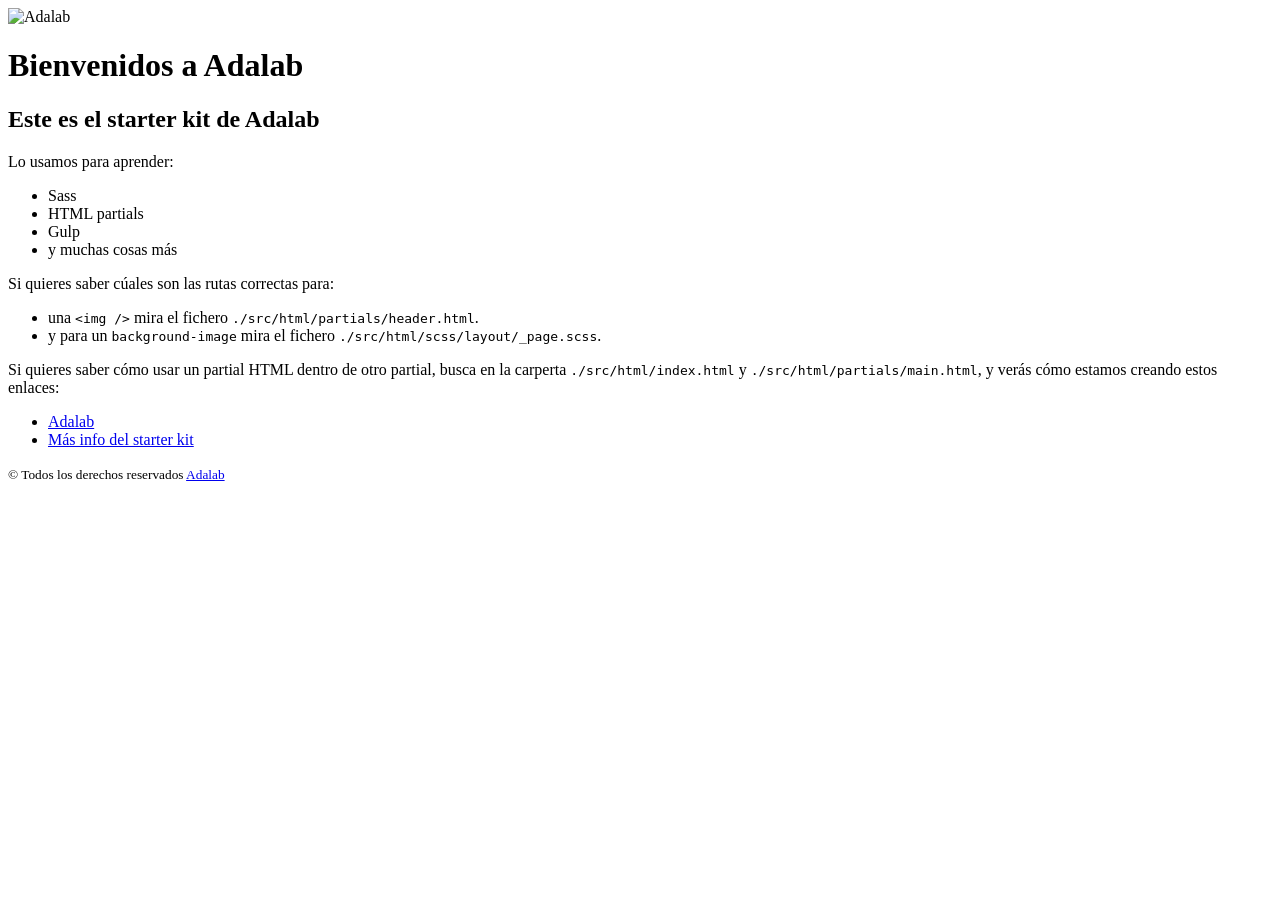
==== docs/index.html @ b4049b0c "upload starter kit" ====
<!DOCTYPE html>
<html lang="es">
  <head>
    <meta charset="UTF-8" />
    <meta name="viewport" content="width=device-width, initial-scale=1" />
    <title>Adalab Web Starter Kit</title>
    <link href="https://fonts.googleapis.com/css?family=Roboto&display=swap" rel="stylesheet" />
    <link rel="stylesheet" href="./assets/css/main.css" />
    <link rel="icon" href="./assets/images/favicon.png" />
  </head>

  <body>
    <div class="page">
      <header class="page__header">
        <img src="./assets/images/logo-adalab.png" alt="Adalab">
        <h1>Bienvenidos a Adalab</h1>
      </header>

      <main class="page__main">
        <h2>Este es el starter kit de Adalab</h2>
        <p>Lo usamos para aprender:</p>
        <ul class="main__list">
          <li>Sass</li>
          <li>HTML partials</li>
          <li>Gulp</li>
          <li>y muchas cosas más</li>
        </ul>
        <p>Si quieres saber cúales son las rutas correctas para:</p>
        <ul class="main__list">
          <li>
            una <code class="code">&lt;img /&gt;</code> mira el fichero
            <code class="code">./src/html/partials/header.html</code>.
          </li>
          <li>
            y para un <code class="code">background-image</code> mira el fichero
            <code class="code">./src/html/scss/layout/_page.scss</code>.
          </li>
        </ul>
        <p>
          Si quieres saber cómo usar un partial HTML dentro de otro partial, busca en la carperta
          <code class="code">./src/html/index.html</code> y
          <code class="code">./src/html/partials/main.html</code>, y verás cómo estamos creando estos
          enlaces:
        </p>
        <ul class="main__list">
          <li>
            <a class="link__adalab" href="https://adalab.es">Adalab</a>

          </li>
          <li>
            <a class="" href="./more-info.html">Más info del starter kit</a>

          </li>
        </ul>
      </main>

      <footer class="page__footer">
        <small>
          &copy; Todos los derechos reservados
          <a class="link__adalab" href="https://adalab.es">Adalab</a>

        </small>
      </footer>

    </div>
    <script src="./assets/js/main.js"></script>
  </body>
</html>
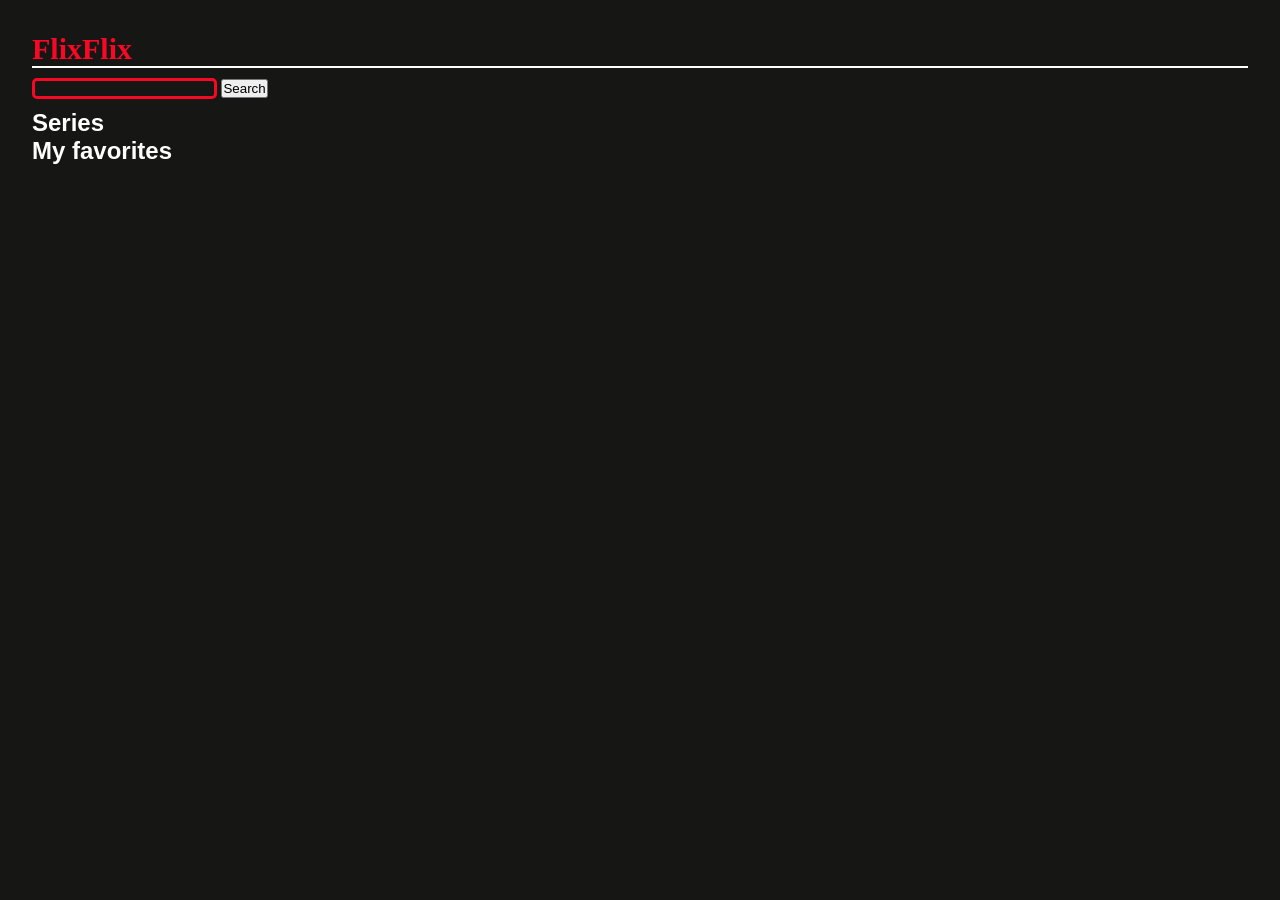
==== commit fc65e519: "add styles and fetch images" ====
--- a/docs/index.html
+++ b/docs/index.html
@@ -1,68 +1,39 @@
-<!DOCTYPE html>
-<html lang="es">
-  <head>
-    <meta charset="UTF-8" />
-    <meta name="viewport" content="width=device-width, initial-scale=1" />
-    <title>Adalab Web Starter Kit</title>
-    <link href="https://fonts.googleapis.com/css?family=Roboto&display=swap" rel="stylesheet" />
-    <link rel="stylesheet" href="./assets/css/main.css" />
-    <link rel="icon" href="./assets/images/favicon.png" />
-  </head>
-
-  <body>
-    <div class="page">
-      <header class="page__header">
-        <img src="./assets/images/logo-adalab.png" alt="Adalab">
-        <h1>Bienvenidos a Adalab</h1>
+<!DOCTYPE html>
+<html lang="en">
+  <head>
+    <meta charset="UTF-8" />
+    <meta name="viewport" content="width=device-width, initial-scale=1" />
+    <title>Series Finder</title>
+    <link
+      href="https://fonts.googleapis.com/css2?family=Marvel:wght@400;700&family=Sigmar+One&display=swap"
+      rel="stylesheet"
+    />
+    <link rel="stylesheet" href="./assets/css/index.css" />
+    <link rel="icon" href="./assets/images/favicon.png" />
+  </head>
+
+  <body>
+    <div class="page">
+      <header class="header">
+          <h1 class="header__title">FlixFlix</h1>
       </header>
-
-      <main class="page__main">
-        <h2>Este es el starter kit de Adalab</h2>
-        <p>Lo usamos para aprender:</p>
-        <ul class="main__list">
-          <li>Sass</li>
-          <li>HTML partials</li>
-          <li>Gulp</li>
-          <li>y muchas cosas más</li>
-        </ul>
-        <p>Si quieres saber cúales son las rutas correctas para:</p>
-        <ul class="main__list">
-          <li>
-            una <code class="code">&lt;img /&gt;</code> mira el fichero
-            <code class="code">./src/html/partials/header.html</code>.
-          </li>
-          <li>
-            y para un <code class="code">background-image</code> mira el fichero
-            <code class="code">./src/html/scss/layout/_page.scss</code>.
-          </li>
-        </ul>
-        <p>
-          Si quieres saber cómo usar un partial HTML dentro de otro partial, busca en la carperta
-          <code class="code">./src/html/index.html</code> y
-          <code class="code">./src/html/partials/main.html</code>, y verás cómo estamos creando estos
-          enlaces:
-        </p>
-        <ul class="main__list">
-          <li>
-            <a class="link__adalab" href="https://adalab.es">Adalab</a>
-
-          </li>
-          <li>
-            <a class="" href="./more-info.html">Más info del starter kit</a>
-
-          </li>
-        </ul>
+
+      <main class="main">
+        <form class="main__form js-form">
+          <label for="search"
+            ><input type="text" id="search" class="main__input js-filter"
+          /></label>
+          <button class="main__search--button js-search-button">Search</button>
+        </form>
+        <h2>Series</h2>
+        <ul class="js-shows"></ul>
+        <h2>My favorites</h2>
+        <ul class="js-favorites"></ul>
       </main>
-
-      <footer class="page__footer">
-        <small>
-          &copy; Todos los derechos reservados
-          <a class="link__adalab" href="https://adalab.es">Adalab</a>
-
-        </small>
-      </footer>
-
-    </div>
-    <script src="./assets/js/main.js"></script>
-  </body>
-</html>
+
+      
+
+    </div>
+    <script src="./assets/js/main.js"></script>
+  </body>
+</html>
--- a/docs/assets/css/index.css
+++ b/docs/assets/css/index.css
@@ -0,0 +1 @@
+*{box-sizing:border-box;margin:0;padding:0}.page{padding:2rem;height:100vh;background:#161615;font-family:"Marvel",sans-serif;color:#fff}li{list-style:none}.main__input{border-radius:5px;border:solid #f80824;background-color:#161615;color:#fff;padding-left:10px;margin-bottom:10px;outline:none}.main__input:hover,.main__input :focus{outline:1px dotted #fff;outline-offset:1px}.main__input__search--button{border-radius:3px;background-color:#f80824;color:#fff;padding:3px;font-size:60px;text-transform:none}.card{background:grey;color:white;padding:5px;margin:5px}.header{border-bottom:solid 2px #fff;margin-bottom:10px}.header__title{font-family:"Sigmar One",cursive;color:#f80824;font-size:30px}
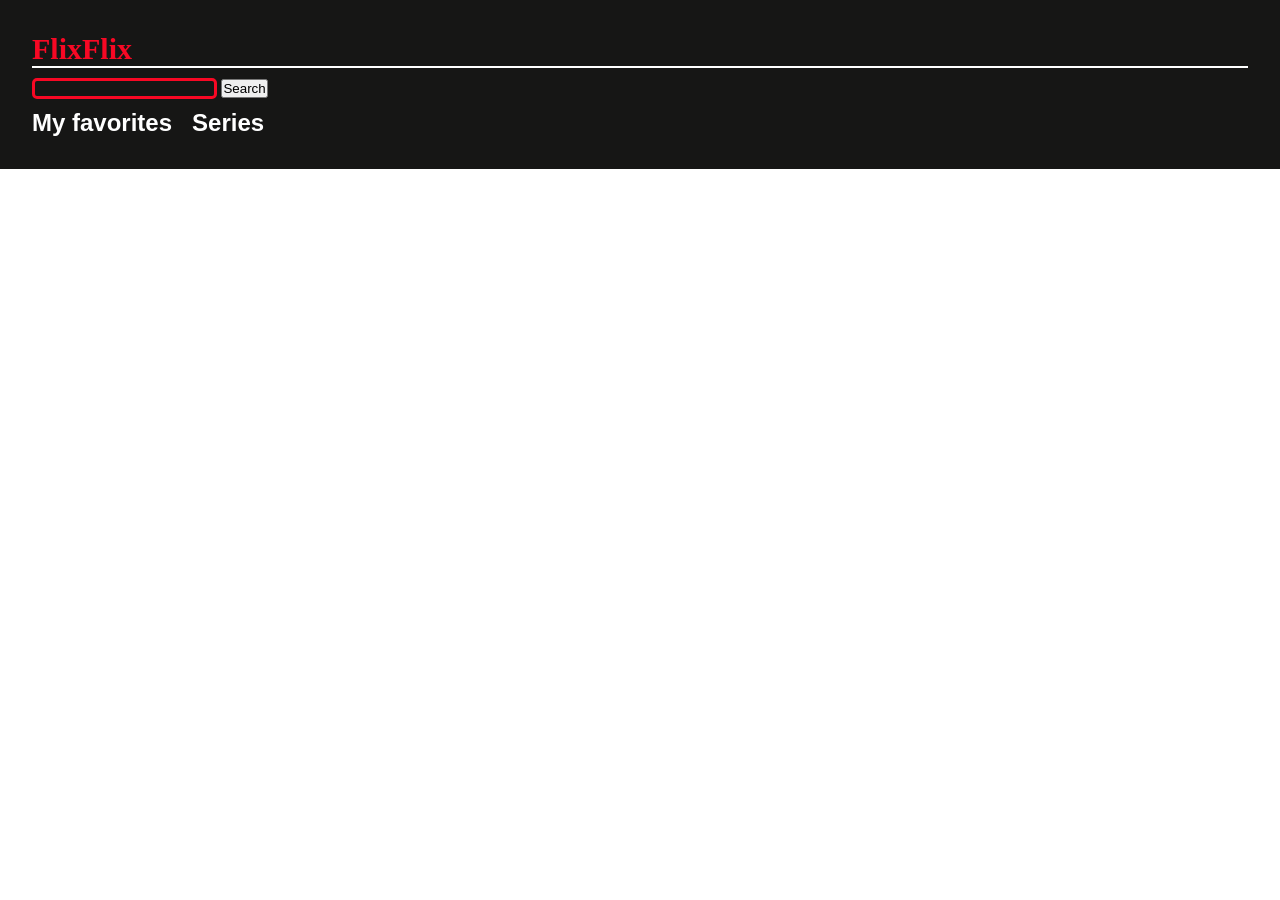
==== commit 3ec5343e: "change display to positionate favorites" ====
--- a/docs/index.html
+++ b/docs/index.html
@@ -25,10 +25,17 @@
           /></label>
           <button class="main__search--button js-search-button">Search</button>
         </form>
-        <h2>Series</h2>
-        <ul class="js-shows"></ul>
-        <h2>My favorites</h2>
-        <ul class="js-favorites"></ul>
+
+        <section class="main__container">
+          <section class="main__container--favorites">
+            <h2>My favorites</h2>
+            <ul class="js-favorites"></ul>
+          </section>
+          <section class="main__container--shows">
+            <h2>Series</h2>
+            <ul class="js-shows"></ul>
+          </section>
+        </section>
       </main>
 
       
--- a/docs/assets/css/index.css
+++ b/docs/assets/css/index.css
@@ -1 +1 @@
-*{box-sizing:border-box;margin:0;padding:0}.page{padding:2rem;height:100vh;background:#161615;font-family:"Marvel",sans-serif;color:#fff}li{list-style:none}.main__input{border-radius:5px;border:solid #f80824;background-color:#161615;color:#fff;padding-left:10px;margin-bottom:10px;outline:none}.main__input:hover,.main__input :focus{outline:1px dotted #fff;outline-offset:1px}.main__input__search--button{border-radius:3px;background-color:#f80824;color:#fff;padding:3px;font-size:60px;text-transform:none}.card{background:grey;color:white;padding:5px;margin:5px}.header{border-bottom:solid 2px #fff;margin-bottom:10px}.header__title{font-family:"Sigmar One",cursive;color:#f80824;font-size:30px}
+*{box-sizing:border-box;margin:0;padding:0;list-style:none}.page{padding:2rem;height:100%;background:#161615;font-family:"Marvel",sans-serif;color:#fff}.main__input{border-radius:5px;border:solid #f80824;background-color:#161615;color:#fff;padding-left:10px;margin-bottom:10px;outline:none}.main__input:hover,.main__input :focus{outline:1px dotted #fff;outline-offset:1px}.main__input__search--button{border-radius:3px;background-color:#f80824;color:#fff;padding:3px;font-size:60px;text-transform:none}.main__container{display:flex}.main__container--favorites{padding-right:20px}.card{background:grey;color:white;padding:5px;margin:5px}.header{border-bottom:solid 2px #fff;margin-bottom:10px}.header__title{font-family:"Sigmar One",cursive;color:#f80824;font-size:30px}
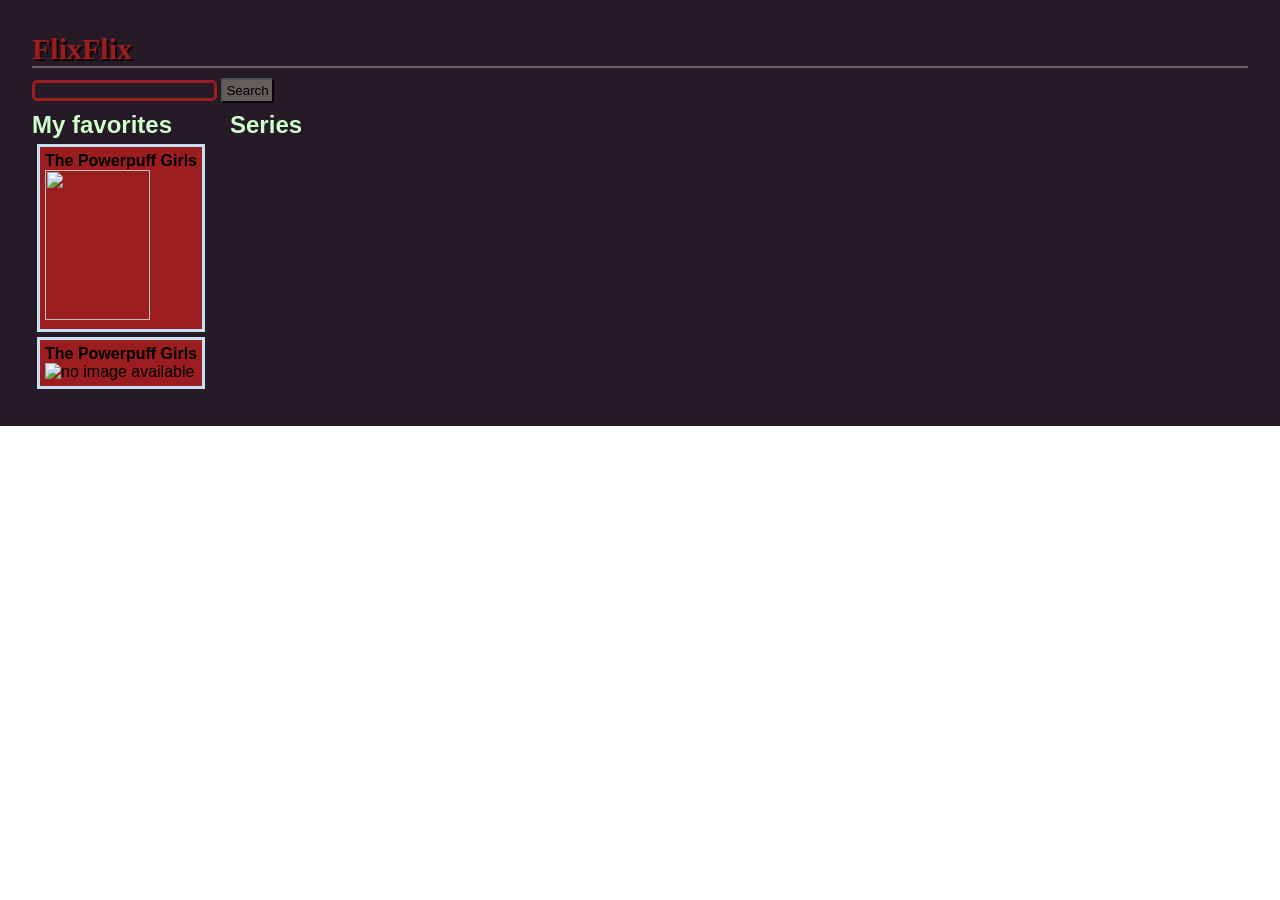
==== commit 42d4a6ed: "render favorites" ====
--- a/docs/index.html
+++ b/docs/index.html
@@ -38,8 +38,6 @@
         </section>
       </main>
 
-      
-
     </div>
     <script src="./assets/js/main.js"></script>
   </body>
--- a/docs/assets/css/index.css
+++ b/docs/assets/css/index.css
@@ -1 +1 @@
-*{box-sizing:border-box;margin:0;padding:0;list-style:none}.page{padding:2rem;height:100%;background:#161615;font-family:"Marvel",sans-serif;color:#fff}.main__input{border-radius:5px;border:solid #f80824;background-color:#161615;color:#fff;padding-left:10px;margin-bottom:10px;outline:none}.main__input:hover,.main__input :focus{outline:1px dotted #fff;outline-offset:1px}.main__input__search--button{border-radius:3px;background-color:#f80824;color:#fff;padding:3px;font-size:60px;text-transform:none}.main__container{display:flex}.main__container--favorites{padding-right:20px}.card{background:grey;color:white;padding:5px;margin:5px}.header{border-bottom:solid 2px #fff;margin-bottom:10px}.header__title{font-family:"Sigmar One",cursive;color:#f80824;font-size:30px}
+*{box-sizing:border-box;margin:0;padding:0;list-style:none}.page{padding:2rem;height:100%;background:#251a25;font-family:"Marvel",sans-serif;color:#D0FFCE}.main{height:100%;background-color:#251a25}.main__input{border-radius:5px;border:solid #9B1D20;background-color:#251a25;color:white;padding-left:10px;margin-bottom:10px;outline:none}.main__input:hover,.main__input :focus{outline:1px dotted white;outline-offset:1px}.main__search--button{border-radius:3px;background-color:#635D5C;color:black;padding:3px;text-transform:none}.main__search--button:hover{transform:scale(0.9);transition:all ease-in-out 0.5s;background-color:#CBEFB6}.main__container{display:flex}.main__container--favorites{padding-right:20px}.fav-img{width:105px;height:150px;background:#9B1D20}.fav-card{background:#9B1D20;border:solid #C8E0F4;color:black;padding:5px;margin:5px}.card{background:#CBEFB6;border:solid #635D5C;color:#635D5C;padding:5px;margin:5px}.clicked-card{background:#635D5C;border:solid #CBEFB6;color:#CBEFB6;padding:5px;margin:5px}.header{border-bottom:solid 2px #635D5C;margin-bottom:10px}.header__title{font-family:"Sigmar One",cursive;color:#9B1D20;font-size:30px;text-shadow:2px 2px #110101}
